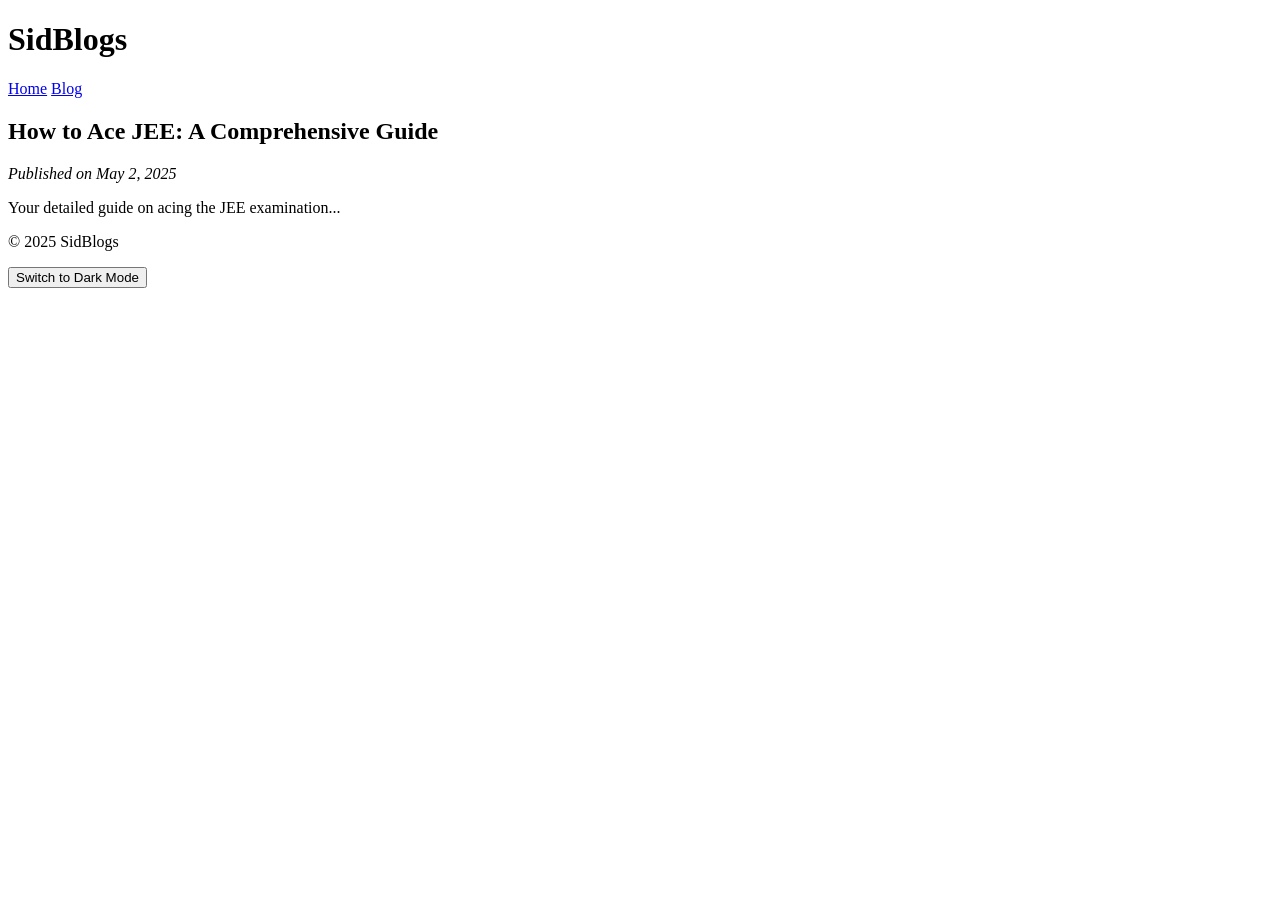
==== blog.html @ 799a6f3c "Add files via upload" ====
<!DOCTYPE html>
<html lang="en">
<head>
    <meta charset="UTF-8">
    <meta name="viewport" content="width=device-width, initial-scale=1.0">
    <title>How to Ace JEE: A Comprehensive Guide | SidBlogs</title>
    <link rel="stylesheet" href="styles.css">
</head>
<body><script>
    (function() {
        const WEBSITE_ID = "13162";

        // css
        const style = document.createElement("style");
        style.innerHTML = "#comments {display:none;} .comment-link {visibility: hidden;}";
        document.head.appendChild(style);

        // comments
        const wrap = document.getElementById("comments");
        if (wrap) {
            const script = document.createElement('script');
            script.type = "module";
            script.src = "https://talk.hyvor.com/embed/embed.js";
            document.body.appendChild(script);

            const el = document.createElement("hyvor-talk-comments");
            el.setAttribute("website-id", WEBSITE_ID);
            wrap.appendChild(el);
            wrap.style.display = 'block';
        }

        // comment counts
        const posts = document.querySelectorAll(".post");
        let found = false;

        for (let i = 0; i < posts.length; i++) {
            const post = posts[i];
            const link = post.querySelector(".comment-link");
            if (!link)
                continue;

            const el = document.createElement("hyvor-talk-comment-count");
            el.setAttribute("page-id", link.href);
            link.innerHTML = "";
            link.appendChild(el);

            found = true;
        }

        if (found) {
            const style2 = document.createElement("style");
            style2.innerHTML = ".comment-link {visibility: visible!important;}";
            document.head.appendChild(style);

            const script = document.createElement('script');
            script.src = "https://talk.hyvor.com/embed/comment-counts.js";
            document.body.appendChild(script);

            script.onload = function() {
                hyvorTalkCommentCounts.load({
                    "website-id": WEBSITE_ID
                });
            }
        }
    })()
</script>
    <header>
        <div class="container">
            <h1>SidBlogs</h1>
            <nav>
                <a href="index.html">Home</a>
                <a href="blog.html">Blog</a>
            </nav>
        </div>
    </header>

    <main class="container">
        <article class="blog-post">
            <h2>How to Ace JEE: A Comprehensive Guide</h2>
            <p><em>Published on May 2, 2025</em></p>
            <div class="content">
                <p>Your detailed guide on acing the JEE examination...</p>
                <!-- More content goes here -->
            </div>

            <!-- Hyvor Talk Comment System -->
            <div id="hyvor-talk-view"></div>
            <script type="text/javascript">
              (function() {
                var script = document.createElement('script');
                script.src = "https://talk.hyvor.com/embed.js";
                script.async = true;
                document.getElementsByTagName('head')[0].appendChild(script);
              })();
            </script>
        </article>
    </main>

    <footer>
        <p>&copy; 2025 SidBlogs</p>
    </footer>

    <script src="script.js"></script>
</body>
</html>
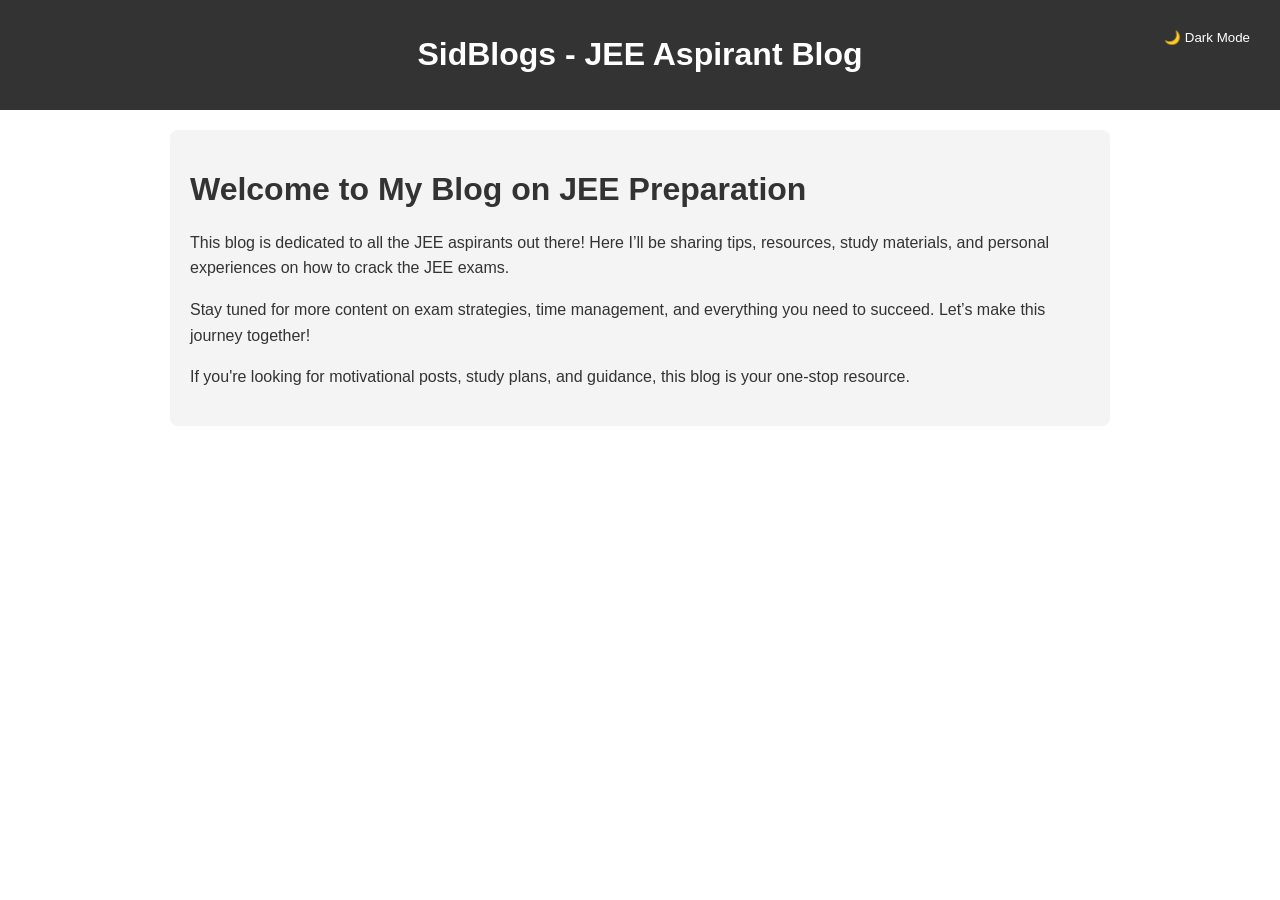
==== commit d6bd5b63: "Add files via upload" ====
--- a/blog.html
+++ b/blog.html
@@ -3,103 +3,122 @@
 <head>
     <meta charset="UTF-8">
     <meta name="viewport" content="width=device-width, initial-scale=1.0">
-    <title>How to Ace JEE: A Comprehensive Guide | SidBlogs</title>
-    <link rel="stylesheet" href="styles.css">
-</head>
-<body><script>
-    (function() {
-        const WEBSITE_ID = "13162";
-
-        // css
-        const style = document.createElement("style");
-        style.innerHTML = "#comments {display:none;} .comment-link {visibility: hidden;}";
-        document.head.appendChild(style);
-
-        // comments
-        const wrap = document.getElementById("comments");
-        if (wrap) {
-            const script = document.createElement('script');
-            script.type = "module";
-            script.src = "https://talk.hyvor.com/embed/embed.js";
-            document.body.appendChild(script);
-
-            const el = document.createElement("hyvor-talk-comments");
-            el.setAttribute("website-id", WEBSITE_ID);
-            wrap.appendChild(el);
-            wrap.style.display = 'block';
+    <title>SidBlogs - JEE Aspirant Blog</title>
+    <style>
+        body {
+            font-family: Arial, sans-serif;
+            margin: 0;
+            padding: 0;
+            transition: background-color 0.3s, color 0.3s;
         }
 
-        // comment counts
-        const posts = document.querySelectorAll(".post");
-        let found = false;
-
-        for (let i = 0; i < posts.length; i++) {
-            const post = posts[i];
-            const link = post.querySelector(".comment-link");
-            if (!link)
-                continue;
-
-            const el = document.createElement("hyvor-talk-comment-count");
-            el.setAttribute("page-id", link.href);
-            link.innerHTML = "";
-            link.appendChild(el);
-
-            found = true;
+        /* Light Mode Styles */
+        body.light-mode {
+            background-color: #fff;
+            color: #333;
         }
 
-        if (found) {
-            const style2 = document.createElement("style");
-            style2.innerHTML = ".comment-link {visibility: visible!important;}";
-            document.head.appendChild(style);
+        /* Dark Mode Styles */
+        body.dark-mode {
+            background-color: #121212;
+            color: #fff;
+        }
 
-            const script = document.createElement('script');
-            script.src = "https://talk.hyvor.com/embed/comment-counts.js";
-            document.body.appendChild(script);
+        header {
+            background-color: #333;
+            color: #fff;
+            padding: 15px 20px;
+            text-align: center;
+        }
 
-            script.onload = function() {
-                hyvorTalkCommentCounts.load({
-                    "website-id": WEBSITE_ID
-                });
+        .content {
+            max-width: 900px;
+            margin: 20px auto;
+            padding: 20px;
+            background-color: #f4f4f4;
+            border-radius: 8px;
+        }
+
+        .content h1 {
+            font-size: 2rem;
+        }
+
+        .content p {
+            line-height: 1.6;
+        }
+
+        /* Dark mode toggle button */
+        .dark-mode-toggle {
+            position: absolute;
+            top: 20px;
+            right: 20px;
+            background-color: #333;
+            color: #fff;
+            border: none;
+            padding: 10px;
+            cursor: pointer;
+            border-radius: 5px;
+        }
+
+        .dark-mode-toggle:hover {
+            background-color: #555;
+        }
+
+        /* Hyvor Talk Comment Section */
+        #hyvor-talk-comments {
+            margin-top: 40px;
+        }
+
+    </style>
+</head>
+<body class="light-mode">
+
+    <header>
+        <h1>SidBlogs - JEE Aspirant Blog</h1>
+        <button class="dark-mode-toggle" onclick="toggleDarkMode()">🌙 Dark Mode</button>
+    </header>
+
+    <div class="content">
+        <h1>Welcome to My Blog on JEE Preparation</h1>
+        <p>
+            This blog is dedicated to all the JEE aspirants out there! Here I’ll be sharing tips, resources, study materials, and personal experiences on how to crack the JEE exams.
+        </p>
+
+        <p>
+            Stay tuned for more content on exam strategies, time management, and everything you need to succeed. Let’s make this journey together!
+        </p>
+
+        <p>
+            If you're looking for motivational posts, study plans, and guidance, this blog is your one-stop resource.
+        </p>
+
+    </div>
+
+    <!-- Hyvor Talk Embed Code -->
+    <div id="hyvor-talk-comments"></div>
+    <script async src="https://talk.hyvor.com/embed/embed.js" type="module"></script>
+    <hyvor-talk-comments
+        website-id="13163"
+        page-id="jee-preparation-blog">
+    </hyvor-talk-comments>
+
+    <script>
+        // Toggle between dark mode and light mode
+        function toggleDarkMode() {
+            const body = document.body;
+            body.classList.toggle('dark-mode');
+            body.classList.toggle('light-mode');
+
+            // Update button text
+            const button = document.querySelector('.dark-mode-toggle');
+            if (body.classList.contains('dark-mode')) {
+                button.textContent = '🌞 Light Mode';
+            } else {
+                button.textContent = '🌙 Dark Mode';
             }
         }
-    })()
-</script>
-    <header>
-        <div class="container">
-            <h1>SidBlogs</h1>
-            <nav>
-                <a href="index.html">Home</a>
-                <a href="blog.html">Blog</a>
-            </nav>
-        </div>
-    </header>
+    </script>
 
-    <main class="container">
-        <article class="blog-post">
-            <h2>How to Ace JEE: A Comprehensive Guide</h2>
-            <p><em>Published on May 2, 2025</em></p>
-            <div class="content">
-                <p>Your detailed guide on acing the JEE examination...</p>
-                <!-- More content goes here -->
-            </div>
-
-            <!-- Hyvor Talk Comment System -->
-            <div id="hyvor-talk-view"></div>
-            <script type="text/javascript">
-              (function() {
-                var script = document.createElement('script');
-                script.src = "https://talk.hyvor.com/embed.js";
-                script.async = true;
-                document.getElementsByTagName('head')[0].appendChild(script);
-              })();
-            </script>
-        </article>
-    </main>
-
-    <footer>
-        <p>&copy; 2025 SidBlogs</p>
-    </footer>
-
-    <script src="script.js"></script>
 </body>
 </html>
+
